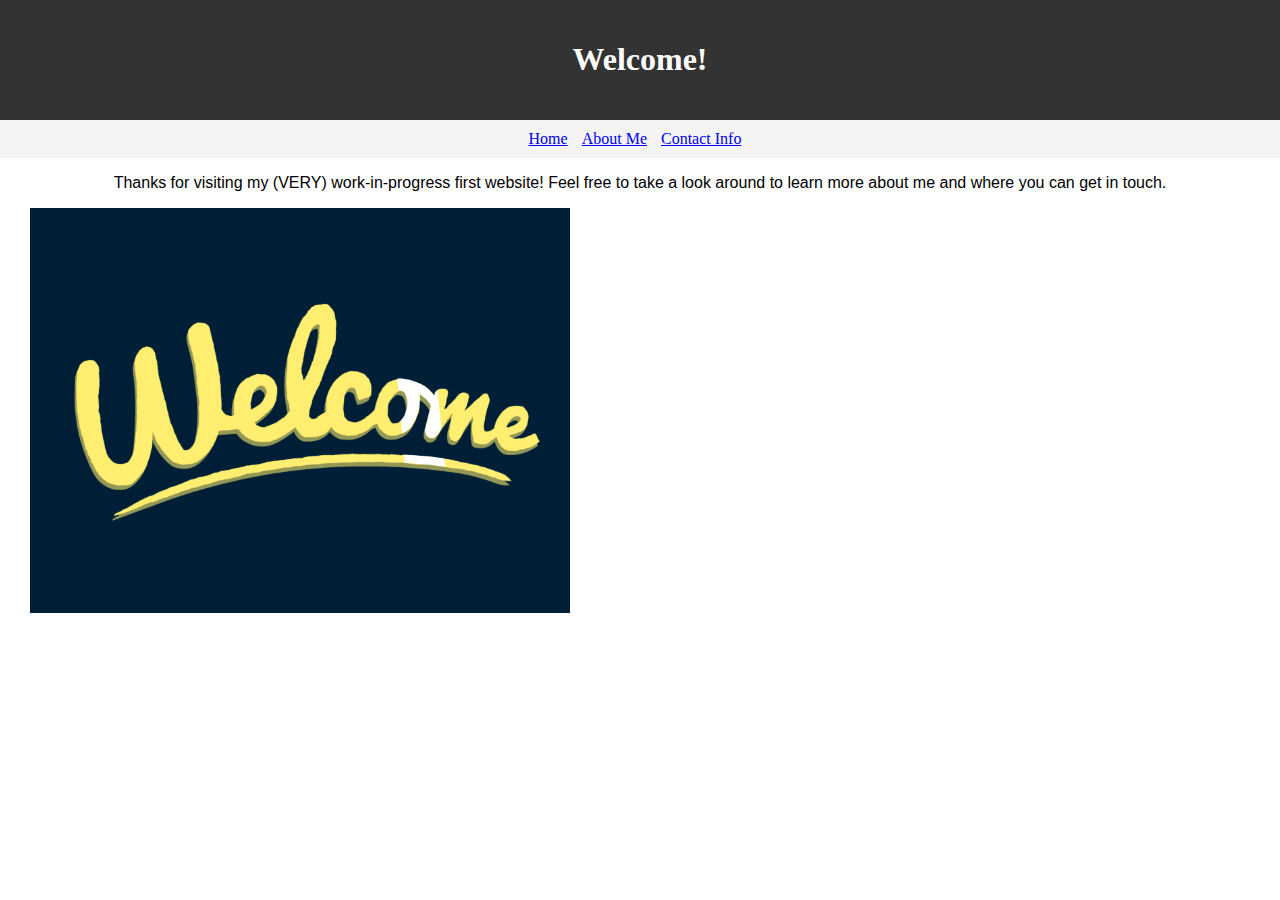
==== My First Website/index.html @ e7e8b6a8 "Rename myfirstwebsite.html to index.html" ====
<!DOCTYPE html>
<html>

<head>
  <title>My First Website</title>
  <link rel="stylesheet" href="style.css">
</head>

<body>
  <header>
    <h1>Welcome!</h1>
  </header>

  <nav>
    <ul>
      <li><a href="myfirstwebsite.html">Home</a></li>
      <li><a href="aboutme.html">About Me</a></li>
      <li><a href="contactinfo.html">Contact Info</a></li>
    </ul>
  </nav>

  <p>Thanks for visiting my (VERY) work-in-progress first website! Feel free to take a look around to learn more about me and where you can get in touch.</p>

  <div class="container">
    <img src="Welcome.gif" alt="Welcome to my WIP.">
  </div>


</body>

</html>
---- My First Website/style.css ----
body {
  font-family: Arial, sans-serif;
  margin: 0;
  padding: 0;
  text-align: center;
}

header {
  background-color: #333;
  color: #fff;
  padding: 20px;
  text-align: center;
  font-family: trajan-pro-3, serif;
  font-style: normal;
  font-weight: 200;
}

nav {
  background-color: #f4f4f4;
  padding: 10px;
  font-family: trajan-pro-3, serif;
  font-style: normal;
  font-weight: 200;
}

nav ul {
  list-style-type: none;
  margin: 0;
  padding: 0;
}

nav ul li {
  display: inline;
  margin-right: 10px;
}

main {
  padding: 20px;
  text-align: center;
}

footer {
  background-color: #333;
  color: #fff;
  padding: 20px;
  text-align: center;
}

.container {
  text-align: center;
  width: 600px;
  height: 600px;
}
.container img {
  display: block;
  margin-left: auto;
  margin-right: auto;
  width: 90%;
}
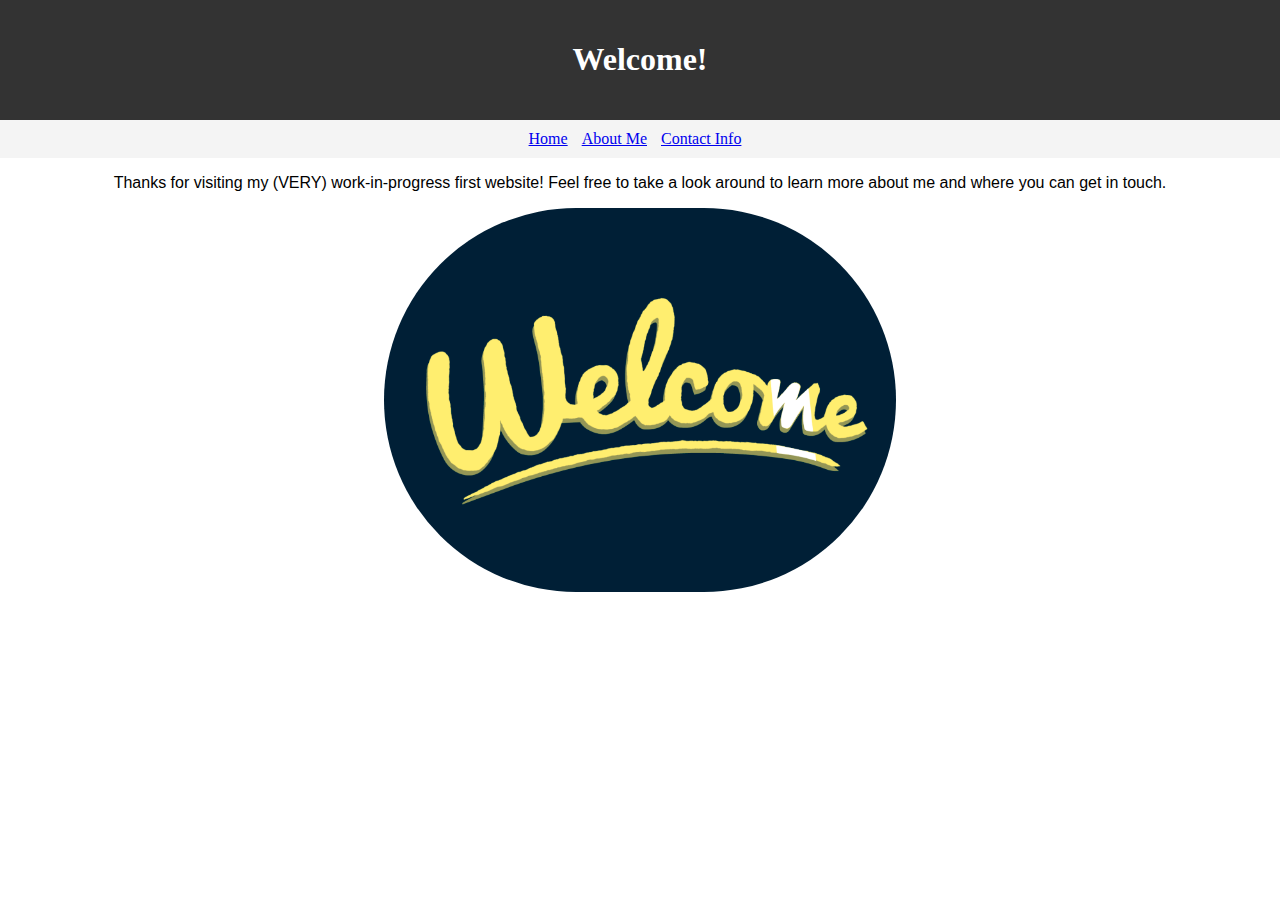
==== commit 65cec35c: "css" ====
--- a/My First Website/index.html
+++ b/My First Website/index.html
@@ -13,7 +13,7 @@
 
   <nav>
     <ul>
-      <li><a href="myfirstwebsite.html">Home</a></li>
+      <li><a href="index.html">Home</a></li>
       <li><a href="aboutme.html">About Me</a></li>
       <li><a href="contactinfo.html">Contact Info</a></li>
     </ul>
@@ -21,7 +21,7 @@
 
   <p>Thanks for visiting my (VERY) work-in-progress first website! Feel free to take a look around to learn more about me and where you can get in touch.</p>
 
-  <div class="container">
+  <div>
     <img src="Welcome.gif" alt="Welcome to my WIP.">
   </div>
 
--- a/My First Website/style.css
+++ b/My First Website/style.css
@@ -34,6 +34,11 @@
   margin-right: 10px;
 }
 
+ul {
+  text-align: center;
+  list-style-position: inside;
+}
+
 main {
   padding: 20px;
   text-align: center;
@@ -46,14 +51,10 @@
   text-align: center;
 }
 
-.container {
-  text-align: center;
-  width: 600px;
-  height: 600px;
-}
-.container img {
-  display: block;
+img {
   margin-left: auto;
   margin-right: auto;
-  width: 90%;
+  max-width: 40%;
+  box-sizing: border-box;
+  border-radius: 600px;
 }